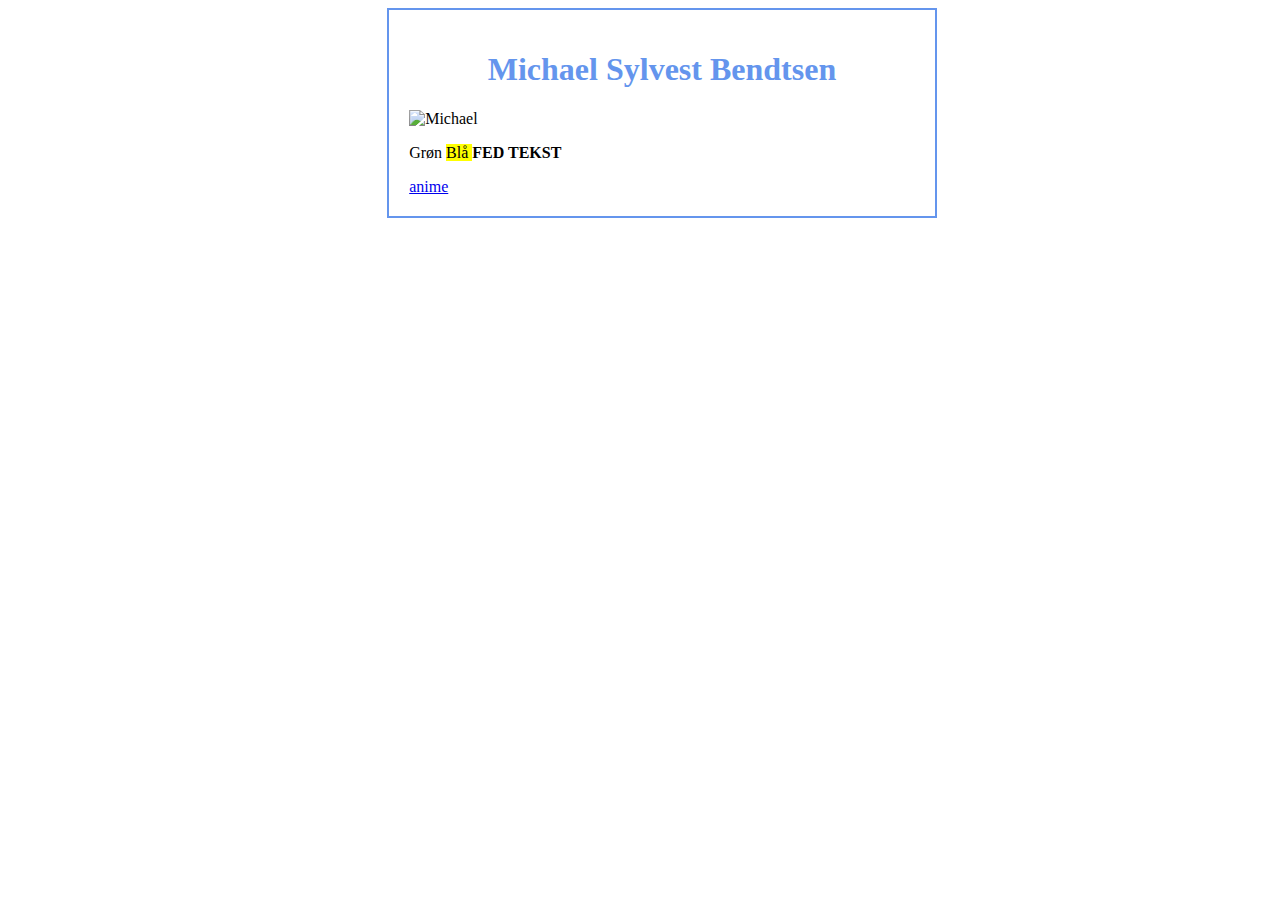
==== index.html @ b88dc55f "Initial" ====
<!DOCTYPE html>
<html>
  <head>


    <meta charset="utf-8">
    <title>Michael Sylvest Bendtsen</title>
    <link rel="stylesheet" href="style.css">
  </head>

  <body>





<div id=content>
      <h1 id="Title">Michael Sylvest Bendtsen</h1>

  <img id ="profilePicture" src = "https://cdn.myanimelist.net/images/userimages/7362868.jpg?t=1618916400" alt="Michael">






  <p> Grøn <span class="yellow"> Blå </span> <span class="bold">FED TEKST </span>
   </p>
<a href="anime.html" >anime</a>


</div>





  </body>
</html>
---- style.css ----
.yellow {
  background-color: yellow;
}

.bold {
font-weight: bold;

}

#Title{
  font-family: "Comic Sans MS", "Comic Sans", cursive;
text-align: center;
font-weight: bold;
color: cornflowerblue;


}


#content{
  border: 2px solid cornflowerblue;
  width: 40%;
  margin-left: 30%;
  padding: 20px;

}

#Doman{
width: 100%



}
#profilePicture{
width:"200px";
height:"auto";
display: block;
margin-left:auto;
margin-right: auto;
}
img {

}





p,h1,h2,h3,h4,h5,h6{
font-family: "Comic Sans MS", "Comic Sans", cursive;


}
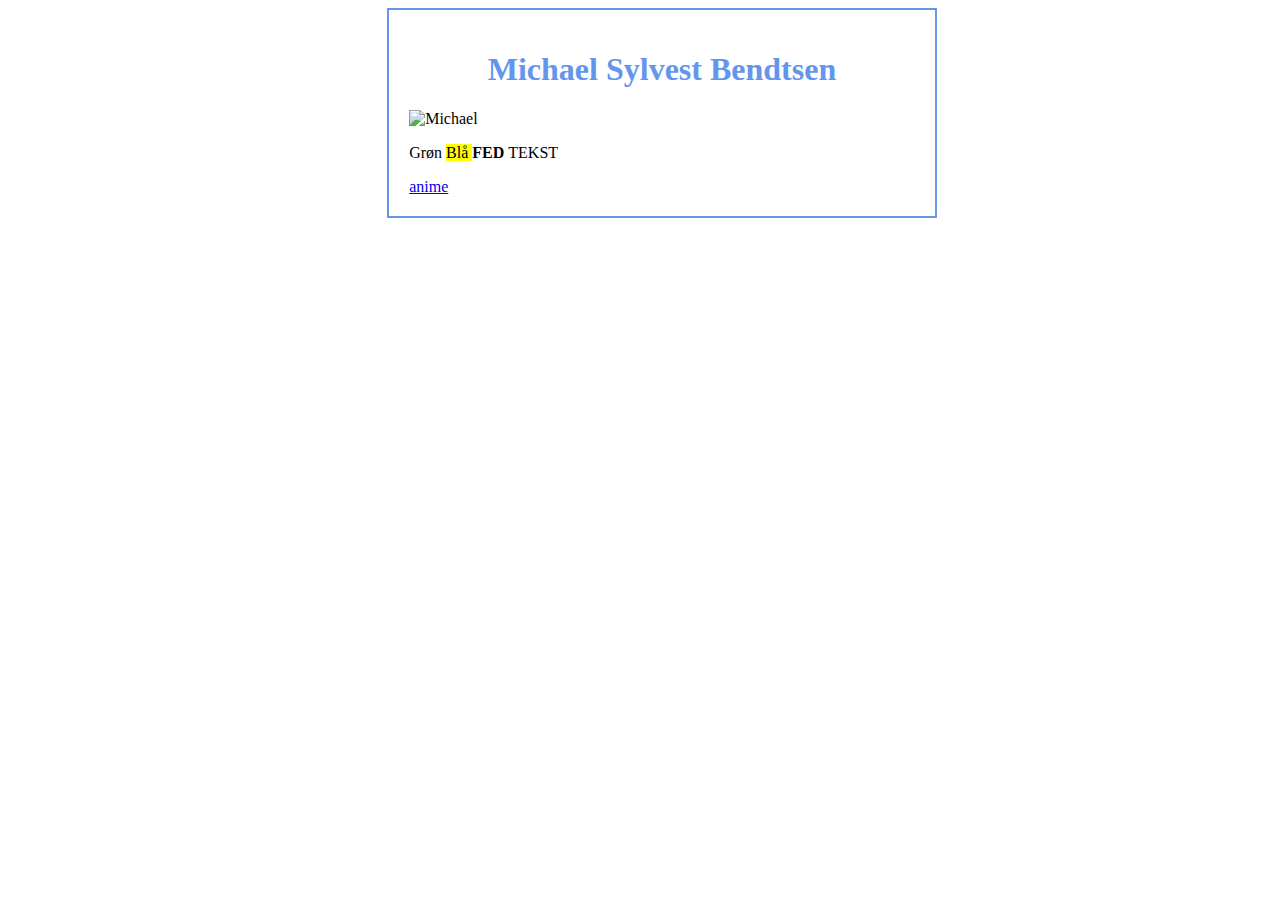
==== commit f06361b8: "fix" ====
--- a/index.html
+++ b/index.html
@@ -24,7 +24,7 @@
 
 
 
-  <p> Grøn <span class="yellow"> Blå </span> <span class="bold">FED TEKST </span>
+  <p> Grøn <span class="yellow"> Blå </span> <span class="bold">FED  </span> TEKST
    </p>
 <a href="anime.html" >anime</a>
 
--- a/style.css
+++ b/style.css
@@ -30,7 +30,7 @@
 }
 
 #Doman{
-width: 100%
+width: 50%
 
 
 
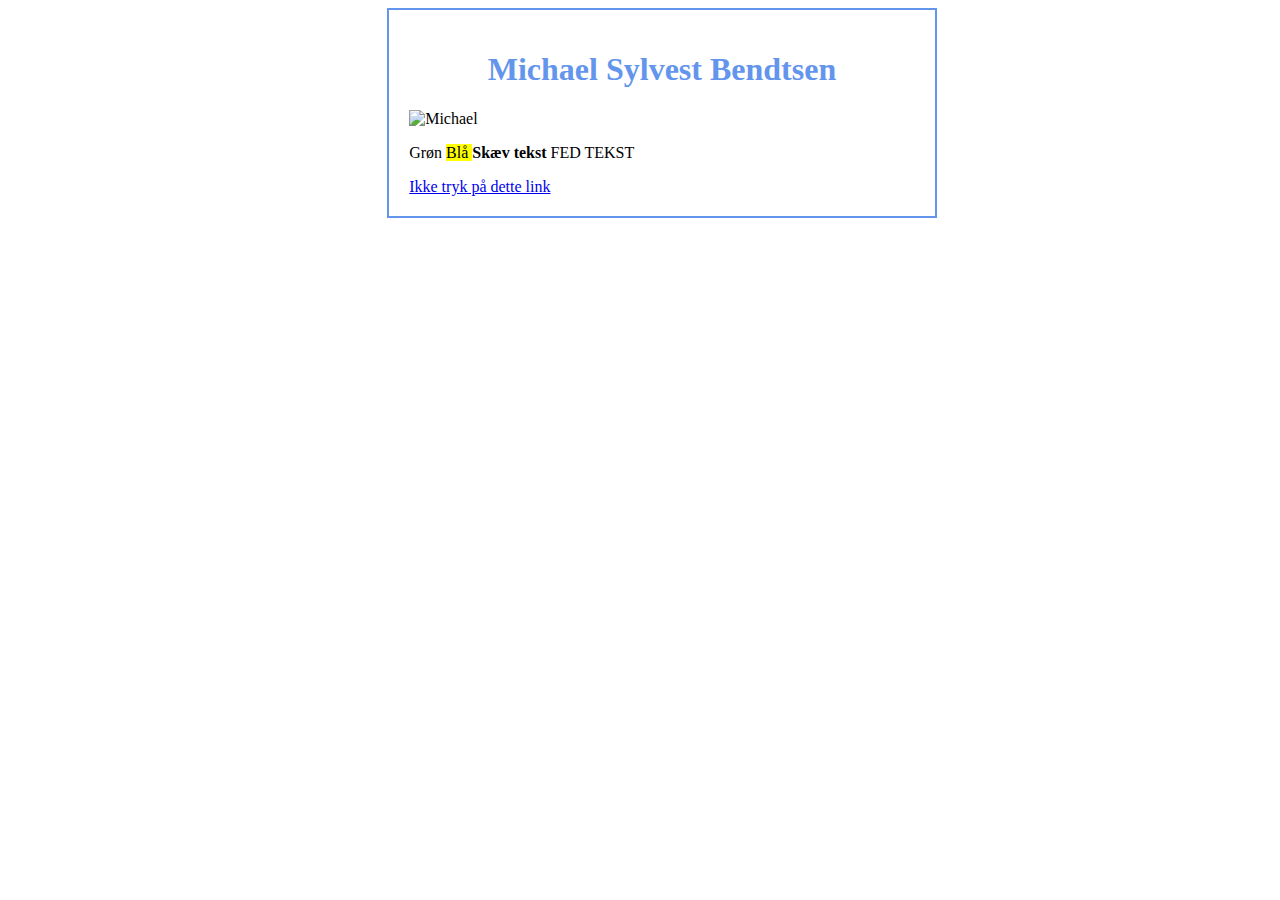
==== commit f6cd83f8: "Ikke tryk her" ====
--- a/index.html
+++ b/index.html
@@ -24,9 +24,14 @@
 
 
 
-  <p> Grøn <span class="yellow"> Blå </span> <span class="bold">FED  </span> TEKST
+  <p>
+     <span class="Blue"> Grøn </span>
+     <span class="yellow"> Blå </span>
+     <span class="bold"> Skæv tekst </span>
+     <span class = "italic"> FED TEKST </span>
+
    </p>
-<a href="anime.html" >anime</a>
+<a href="anime.html" >Ikke tryk på dette link</a>
 
 
 </div>
--- a/style.css
+++ b/style.css
@@ -30,7 +30,7 @@
 }
 
 #Doman{
-width: 50%
+width: 20%
 
 
 
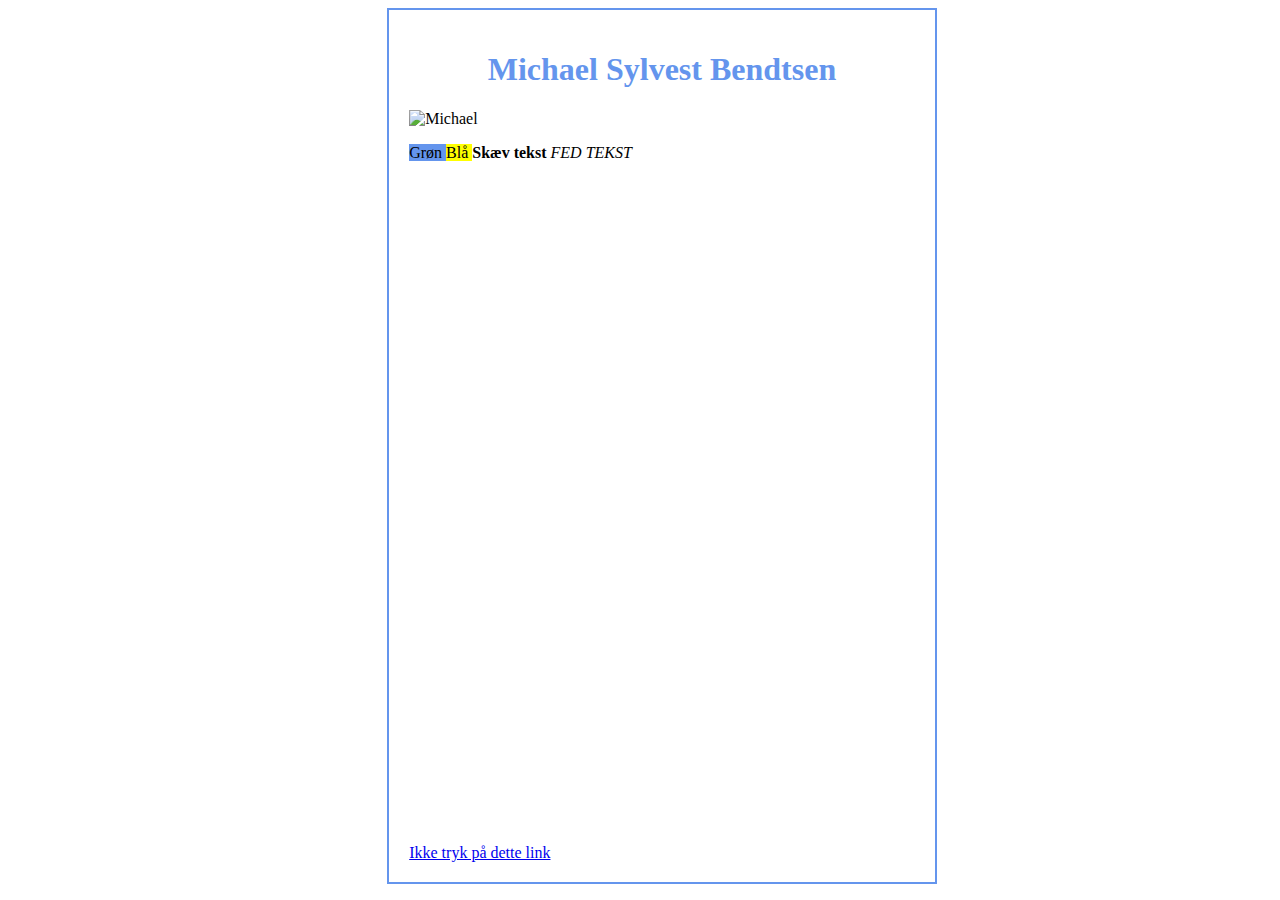
==== commit 366b2968: "Sidste ædnring" ====
--- a/index.html
+++ b/index.html
@@ -25,12 +25,13 @@
 
 
   <p>
-     <span class="Blue"> Grøn </span>
+     <span class="blue"> Grøn </span>
      <span class="yellow"> Blå </span>
      <span class="bold"> Skæv tekst </span>
      <span class = "italic"> FED TEKST </span>
 
    </p>
+   <br><br><br><br><br><br><br><br><br><br><br><br><br><br><br><br><br><br><br><br><br><br><br><br><br><br><br><br><br><br><br><br><br><br><br><br><br>
 <a href="anime.html" >Ikke tryk på dette link</a>
 
 
--- a/style.css
+++ b/style.css
@@ -1,6 +1,15 @@
 
 
+.blue{
+background-color: cornflowerblue;
 
+}
+
+.italic{
+font-style: italic;
+
+
+}
 
 .yellow {
   background-color: yellow;
@@ -42,11 +51,6 @@
 margin-left:auto;
 margin-right: auto;
 }
-img {
-
-}
-
-
 
 
 
